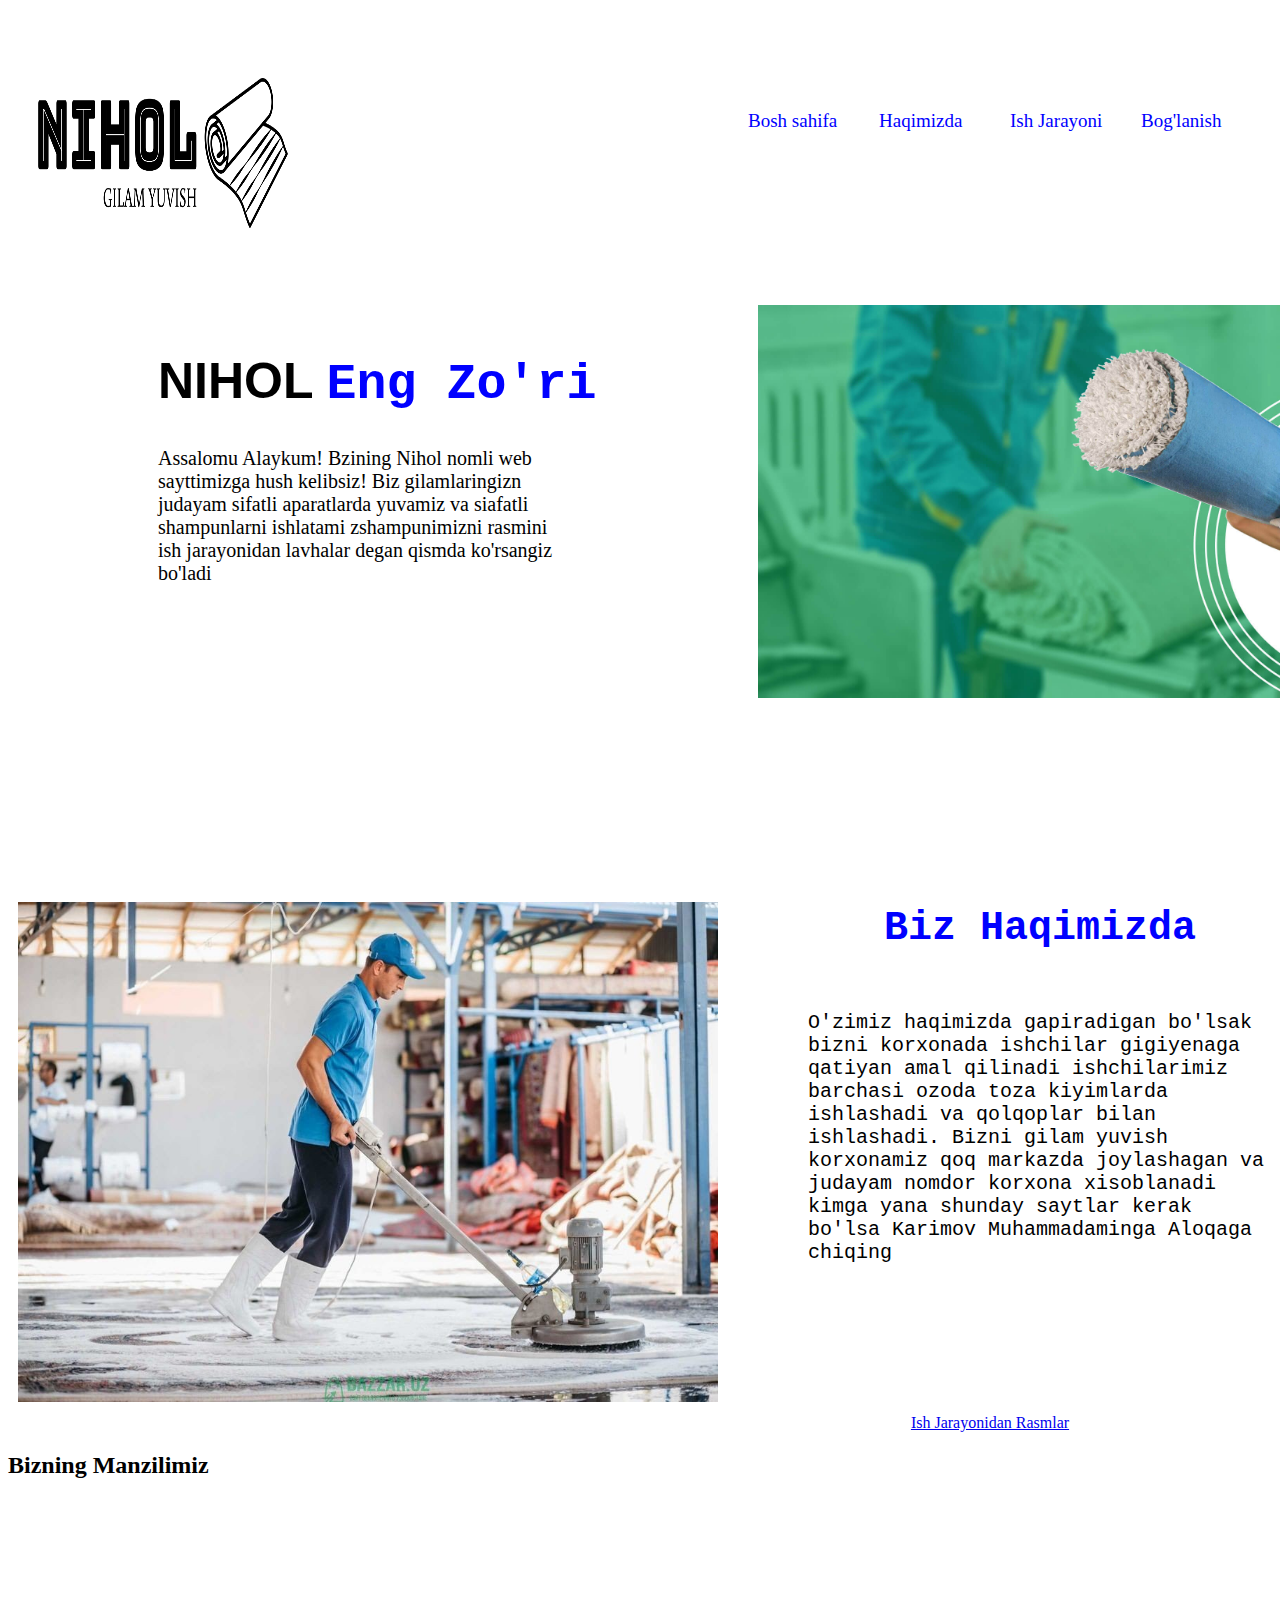
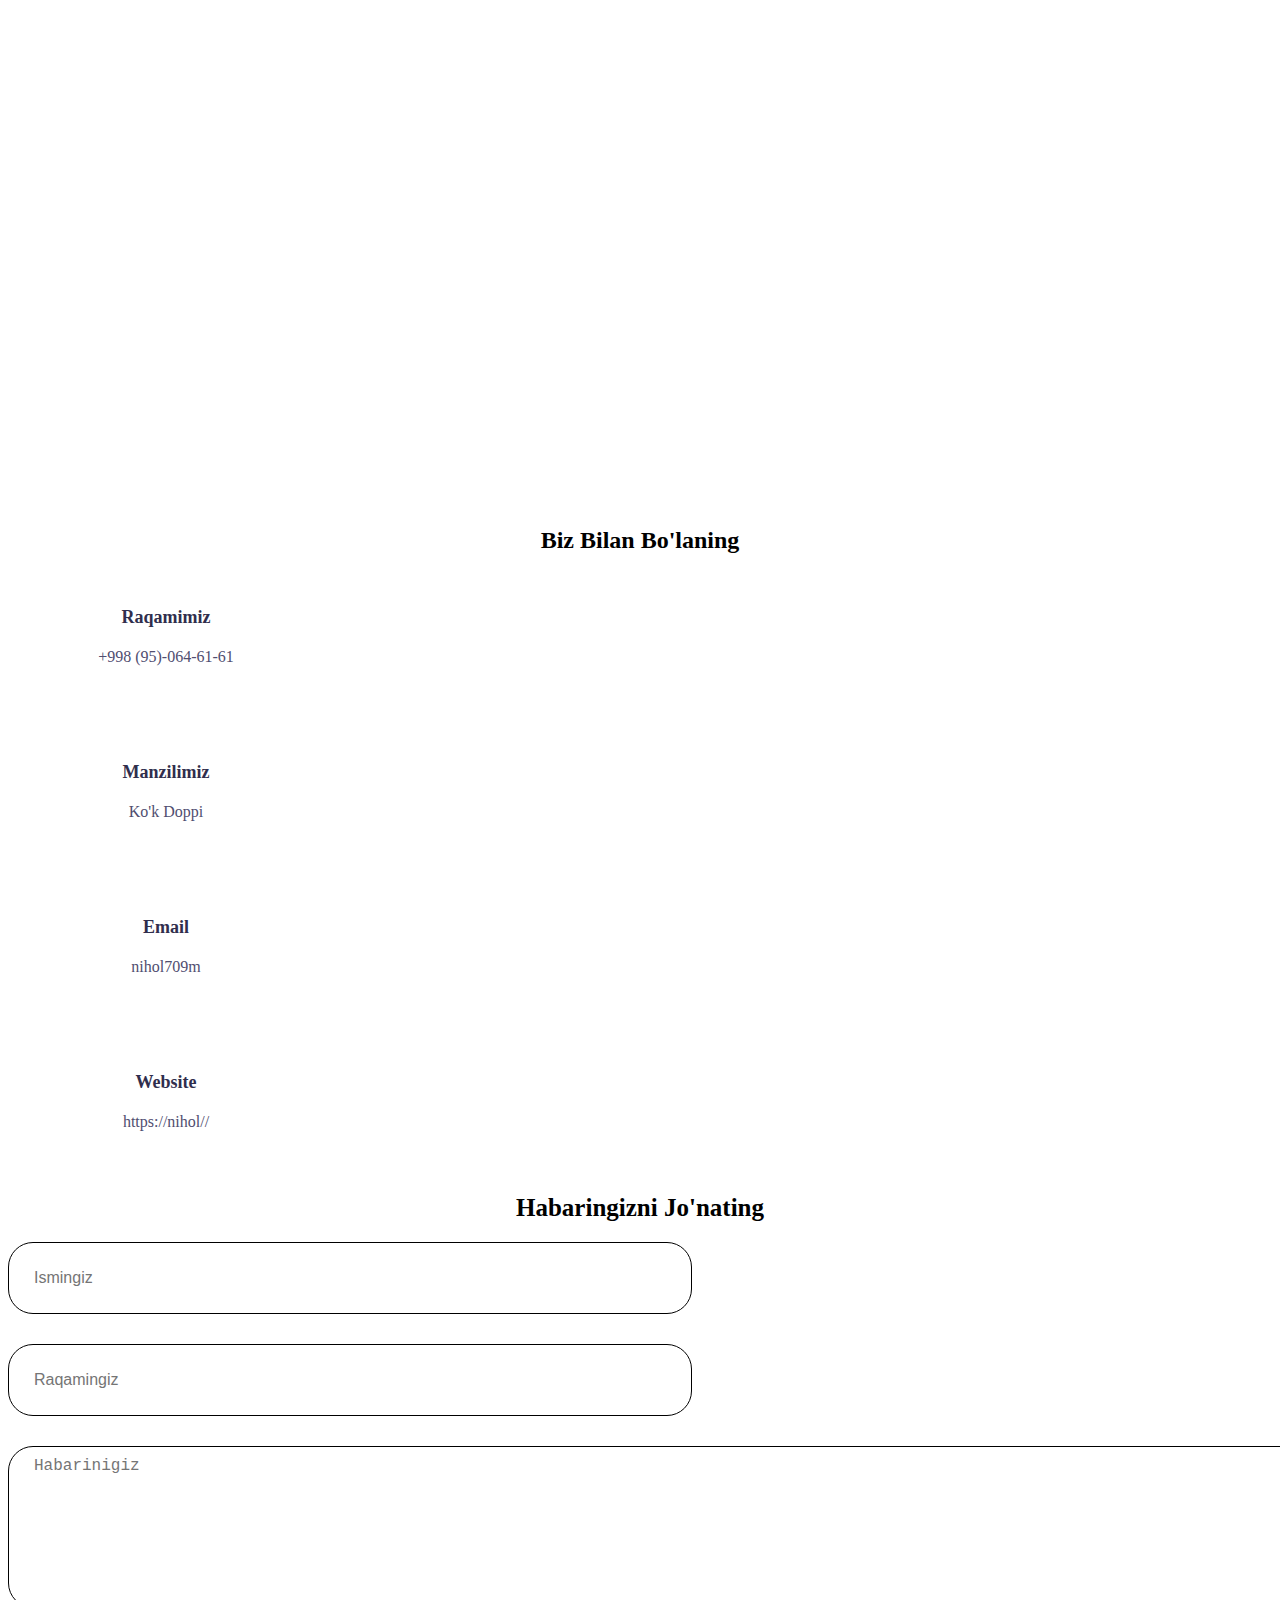
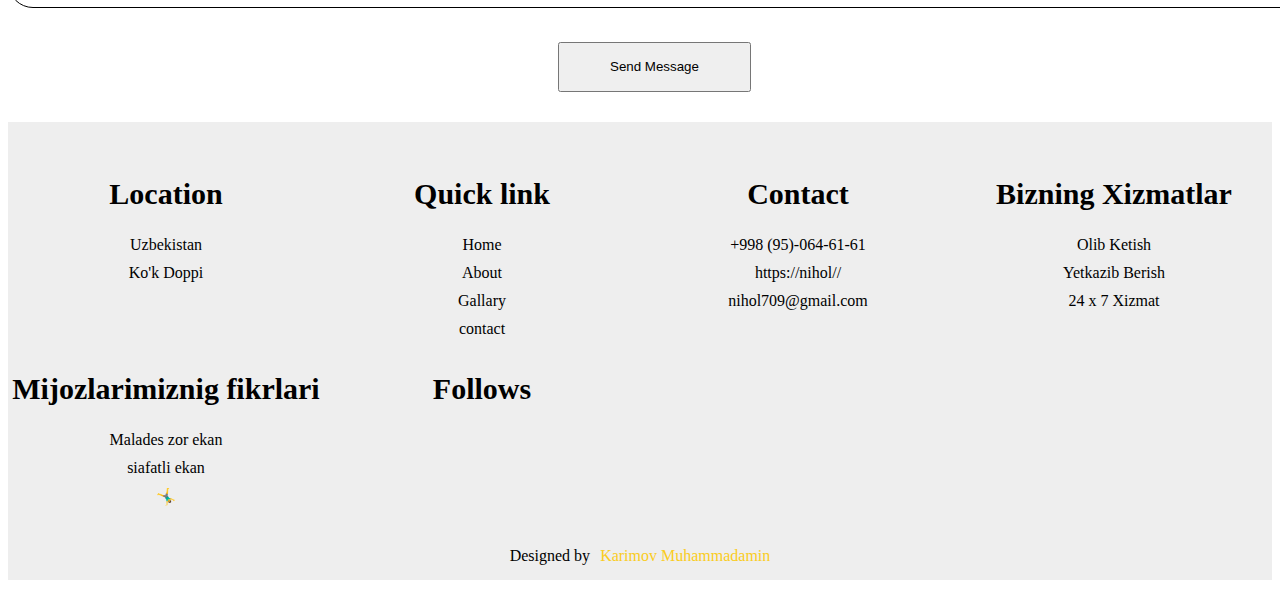
==== index.html @ 29378985 "first commit" ====
<!DOCTYPE html>
<html lang="en">

<head>
    <meta charset="UTF-8">
    <meta name="viewport" content="width=device-width, initial-scale=1.0">
    <link rel="stylesheet" href="style.css">
    <link href="https://cdn.jsdelivr.net/npm/bootstrap@5.3.2/dist/css/bootstrap.min.css" rel="stylesheet"
        integrity="sha384-T3c6CoIi6uLrA9TneNEoa7RxnatzjcDSCmG1MXxSR1GAsXEV/Dwwykc2MPK8M2HN" crossorigin="anonymous">
    <link rel="stylesheet" href="https://cdnjs.cloudflare.com/ajax/libs/font-awesome/6.5.1/css/all.min.css"
        integrity="sha512-DTOQO9RWCH3ppGqcWaEA1BIZOC6xxalwEsw9c2QQeAIftl+Vegovlnee1c9QX4TctnWMn13TZye+giMm8e2LwA=="
        crossorigin="anonymous" referrerpolicy="no-referrer" />
    <link rel="shortcut icon" href="image/nihol-high-resolution-logo-white-transparent.png">
    <title>Nihol</title>
</head>

<body>

    <ul>
        <li><a href="#home">Bosh sahifa</a></li>
        <li><a href="#"> Haqimizda</a></li>
        <li><a href="#">Ish Jarayoni</a></li>
        <li><a href="#">Bog'lanish</a></li>
    </ul>

    <div class="logo_img">
        <img src="image/loogoo.png">
    </div>

    <div class="headerr_text">
        <h1>NIHOL <span> Eng Zo'ri</span></h1>
        <p> Assalomu Alaykum! Bzining Nihol nomli web <br>
            sayttimizga hush kelibsiz! Biz gilamlaringizn <br>
            judayam sifatli aparatlarda yuvamiz va siafatli <br>
            shampunlarni ishlatami zshampunimizni rasmini <br>
            ish jarayonidan lavhalar degan qismda ko'rsangiz <br>
            bo'ladi </p>
    </div>

    <div class="header_img">
        <img src="image/stirka-kovrov-gilam-yuvish-1.jpg" alt="">
    </div>

    <div class="about">
        <img src="image/wer.jpg">
        <h3 class="h333">Biz Haqimizda</h3>
        <p>O'zimiz haqimizda gapiradigan bo'lsak bizni korxonada ishchilar gigiyenaga qatiyan amal qilinadi
            ishchilarimiz barchasi ozoda toza kiyimlarda ishlashadi va qolqoplar bilan ishlashadi. Bizni
            gilam yuvish korxonamiz qoq markazda joylashagan va judayam nomdor korxona xisoblanadi kimga yana shunday
            saytlar kerak bo'lsa Karimov Muhammadaminga Aloqaga chiqing
        </p>

    </div>

    <div class="gallary_button">
        <a href="work.html" class="btn btn-success">Ish Jarayonidan Rasmlar</a>
    </div>


    <h2 class="text-center mb-5 mt-5 text-primary">Bizning Manzilimiz</h2>
    <iframe
        src="https://www.google.com/maps/embed?pb=!1m18!1m12!1m3!1d2885.006987562362!2d70.76801584173073!3d40.471162489899356!2m3!1f0!2f0!3f0!3m2!1i1024!2i768!4f13.1!3m3!1m2!1s0x38ba924d2c922507%3A0x966d604528c9d0cc!2zRlFDOStGUjcsIENoaXJrYXksIEZhcmcnb25hIFZpbG95YXRpLCDQo9C30LHQtdC60LjRgdGC0LDQvQ!5e1!3m2!1sru!2sus!4v1707063693654!5m2!1sru!2sus"
        width="100%" height="574" style="border:0;" allowfullscreen="" loading="lazy"
        referrerpolicy="no-referrer-when-downgrade"></iframe>

    <!-- ===== Contact Section Start ===== -->
    <section class="contact section padd-15" id="contact">
        <div class="container">
            <div class="row">
                <div class="section-title padd-15">
                    <h2>Biz Bilan Bo'laning</h2>
                </div>
            </div>
            <div class="row">
                <!-- ===== Contact Info Item Start ===== -->
                <div class="contact-info-item padd-15">
                    <div class="icon"><i class="fa fa-phone"></i></div>
                    <h4>Raqamimiz</h4>
                    <p>+998 (95)-064-61-61</p>
                </div>
                <!-- ===== Contact Info Item End ===== -->
                <!-- ===== Contact Info Item Start ===== -->
                <div class="contact-info-item padd-15">
                    <div class="icon"><i class="fa fa-map-marker-alt"></i></div>
                    <h4>Manzilimiz</h4>
                    <p>Ko'k Doppi</p>
                </div>
                <!-- ===== Contact Info Item End ===== -->
                <!-- ===== Contact Info Item Start ===== -->
                <div class="contact-info-item padd-15">
                    <div class="icon"><i class="fa fa-envelope"></i></div>
                    <h4>Email</h4>
                    <p>nihol709m</p>
                </div>
                <!-- ===== Contact Info Item End ===== -->
                <!-- ===== Contact Info Item Start ===== -->
                <div class="contact-info-item">
                    <div class="icon"><i class="fa fa-globe-asia"></i></div>
                    <h4>Website</h4>
                    <p>https://nihol//</p>
                </div>
                <!-- ===== Contact Info Item End ===== -->
            </div>
            <h3 class="contact-title padd-15 mb-16 text-primary">Habaringizni Jo'nating</h3>
            <!-- ===== Contact Form ===== -->
            <div class="row">
                <div class="contact-form padd-15">
                    <div class="row">
                        <div class="form-item col-6 padd-15">
                            <div class="form-group">
                                <input type="text" class="form-control" placeholder="Ismingiz">
                            </div>
                        </div>
                        <div class="form-item col-6 padd-15">
                            <div class="form-group">
                                <input type="email" class="form-control" placeholder="Raqamingiz">
                            </div>
                        </div>
                    </div>
                    <div class="row">
                        <div class="form-item col-12 padd-15">
                            <div class="form-group">
                                <textarea name="" class="form-control" id="" placeholder="Habarinigiz"></textarea>
                            </div>
                        </div>
                    </div>
                    <div class="row">
                        <div class="form-item col-12 padd-15">
                            <button class="btn send btn-success text-center">Send Message</button>
                        </div>
                    </div>
                </div>
            </div>
        </div>
        </div>
    </section>
    <!-- ===== Contact Section End ===== -->

    <!-- Footer -->

    <footer>

        <div class="footer_main">

            <div class="footer_tag">

                <h2>Location</h2>
                <p>Uzbekistan</p>
                <p>Ko'k Doppi</p>

            </div>

            <div class="footer_tag">

                <h2>Quick link</h2>
                <p>Home</p>
                <p>About</p>
                <p>Gallary</p>
                <p>contact</p>


            </div>

            <div class="footer_tag">

                <h2>Contact</h2>
                <p>+998 (95)-064-61-61</p>
                <p>https://nihol//</p>
                <p>nihol709@gmail.com</p>

            </div>

            <div class="footer_tag">

                <h2>Bizning Xizmatlar</h2>
                <p>Olib Ketish</p>
                <p>Yetkazib Berish</p>
                <p>24 x 7 Xizmat</p>

            </div>

            <div class="footer_tag">

                <h2>Mijozlarimiznig fikrlari</h2>
                <p>Malades zor ekan</p>
                <p>siafatli ekan</p>
                <p>🤸‍♂️</p>

            </div>

            <div class="footer_tag">

                <h2>Follows</h2>
                <i class="fa-brands fa-facebook-f"></i>
                <i class="fa-brands fa-twitter"></i>
                <i class="fa-brands fa-instagram"></i>
                <i class="fa-brands fa-linkedin"></i>

            </div>

        </div>

        <p class="end">Designed by <span><i class="fa-solid fa-face-grin-wink"></i> Karimov Muhammadamin</span></p>

    </footer>

    <script src="https://cdn.jsdelivr.net/npm/bootstrap@5.3.2/dist/js/bootstrap.bundle.min.js"
        integrity="sha384-C6RzsynM9kWDrMNeT87bh95OGNyZPhcTNXj1NW7RuBCsyN/o0jlpcV8Qyq46cDfL"
        crossorigin="anonymous"></script>
    <script src="main.js"></script>
</body>

</html>
---- style.css ----
:root {
    --bg-black-900: #f2f2fc;
    --bg-black-100: #fdf9ff;
    --bg-black-50: #e8dfec;
    --bg-black-900: #302e4d;
    --bg-black-700: #504e70;
}

ul {
    display: flex;
    margin-left: 700px;
    margin-top: 70px;
    color: blue;
}

ul li {
    list-style: none;
    text-decoration: none;
    font-size: 19px;
    margin-top: 40px;
    width: 200px;
    color: blue;
}

ul li a {
    text-decoration: none;
    list-style: none;
    color: blue;
    transition: all 0.5s ease;
}

ul li a:hover {
    font-size: 23px;
    color: orange;
    box-shadow: 10px solid red;
}

.logo_img img {
    margin-bottom: 70px;
    margin-left: 30px;
    margin-top: -70px;
    width: 250px;
    height: 150px;
}

.headerr_text {
    margin-left: 150px;
    margin-top: 50px;
}

.headerr_text h1 {
    font-size: 50px;
    font-family: sans-serif;
}

.headerr_text h1 span {
    color: blue;
    font-family: 'Courier New', Courier, monospace;
}

.headerr_text p {
    font-size: 20px;
}

.header_img img {
    margin-top: -300px;
    width: 750px;
    margin-left: 750px;
}

.about {
    margin-top: 200px;
}

.about img {
    margin-left: 10px;
    width: 700px;
    height: 500px;
}

.about p {
    margin-top: 60px;
    margin-left: 800px;
    font-size: 20px;
    font-family: 'Courier New', Courier, monospace;
}

.about .h333 {
    text-align: center;
    font-size: 40px;
    font-family: 'Courier New', Courier, monospace;
    color: blue;
    margin-top: -500px;
    margin-left: 800px;
}

.gallary_button {
    text-align: center;
    margin-top: 150px;
    margin-bottom: 20px;
    transition: all 0.5s ease;
}

.gallary_button a {
    margin-top: -170px;
    margin-left: 700px;
    transition: all 0.3s ease-in-out;
}

.gallary_button a:hover {
    background-color: blue;
    transition: 0.3s;
    font-size: 20px;
}

/* contact */

.container {
    padding-left: 0;
    right: 0;
}

.section-title h2 {
    margin-top: 50px;
    text-align: center;
}

.contact-title {
    color: var(--skin-color);
    text-align: center;
    font-size: 25px;
    margin-bottom: 20px;
}

.contact-sub-title {
    color: var(--bg-black-900);
    text-align: center;
    font-size: 25px;
    margin-bottom: 60px;
}

.contact .contact-info-item {
    flex: 0 0 25%;
    max-width: 25%;
    text-align: center;
    margin-bottom: 60px;
}

.contact .contact-info-item .icon {
    display: inline-block;
}

.contact .contact-info-item .icon .fa {
    font-size: 25px;
    color: var(--skin-color);
}

.contact .contact-info-item h4 {
    font-size: 18px;
    font-weight: 700;
    color: var(--bg-black-900);
    text-transform: capitalize;
    margin: 15px 0 5px;
}

.contact .contact-info-item p {
    font-size: 16px;
    line-height: 25px;
    color: var(--bg-black-700);
    font-weight: 400;
}

.contact .contact-form {
    flex: 0 0 100%;
    max-width: 100%;
}

.contact .contact-form .col-6 {
    flex: 0 0 50%;
    max-width: 50%;
}

.contact .contact-form .col-12 {
    flex: 0 0 100%;
    max-width: 100%;
}

.contact .contact-form .form-item {
    margin-bottom: 30px;
}

.contact .contact-form .form-item .form-control {
    width: 100%;
    height: 50px;
    border-radius: 25px;
    background: white;
    border: 1px solid black;
    padding: 10px 25px;
    font-size: 16px;
    color: white;
    transition: all 0.3s ease;
}

.contact .contact-form .form-item .form-control:focus {
    box-shadow: 0 0 20px rgba(48, 46, 77, 0.15);
}

.contact .contact-form .form-item textarea.form-control {
    height: 140px;
}

.contact .contact-form .btn {
    height: 50px;
    padding: 0 50px;
}

.textt {
    margin-top: 10px;
}

.body-images {
    display: flex;
    flex-wrap: wrap;
    justify-content: space-around;
    margin-top: 100px;
    margin-left: 50px;
}

.body-images img {
    border-radius: 20%;
    border: 3px solid red;
    width: 350px;
    height: 350px;
    transition: all 0.5s ease;
}

.body-images img:hover {
    border: 5px solid blue;
    width: 380px;
    height: 380px;
}

.row h1 {
    margin-right: -100px;
    font-size: 25px;
}

.send {
    margin-left: 550px;
}


/* footer */

footer {
    width: 100%;
    padding: 30px 0 0 0px;
    background: #eeeeee;
}

footer .footer_main {
    display: grid;
    grid-template-columns: 1fr 1fr 1fr 1fr;
}

footer .footer_main .footer_tag {
    text-align: center;
}

footer .footer_main .footer_tag h2 {
    color: #000;
    margin-bottom: 25px;
    font-size: 30px;
}

footer .footer_main .footer_tag p {
    margin: 10px 0;
}

footer .footer_main .footer_tag i {
    margin: 0 5px;
    cursor: pointer;
}

footer .footer_main .footer_tag i:hover {
    color: #facc22;
}

footer .end {
    display: flex;
    align-items: center;
    justify-content: center;
    padding: 15px 0;
}

footer .end span {
    color: #facc22;
    margin-left: 10px;
}

::-webkit-scrollbar {
    width: 10px;
}

::-webkit-scrollbar-thumb {
    background: #facc22;
    border-radius: 30px;
}

.anim {
    opacity: 0;
    transform: translateY(40px);
    animation: moveup 0.5s linear forwards;
}

/* media start */
/* col-xl */
@media(min-width: 1200px) {}

/* col-lg */
@media(min-width: 992px) and (max-width:1199px) {}

/* col-md */
@media(min-width: 768px) and (max-width:991px) {}

/* col-sm */
@media(min-width: 576px) and (max-width:767px) {}

/* col */
@media(max-width: 575px) {

    .logo_img img {
        margin-bottom: 70px;
        margin-left: 30px;
        margin-top: -120px;
        width: 110px;
        height: 90px;
    }


    ul {
        display: flex;
        flex-wrap: wrap;
        margin-left: 70px;
        margin-top: 50px;
        color: blue;
    }

    ul li {
        list-style: none;
        text-decoration: none;
        font-size: 19px;
        margin-top: 30px;
        width: 200px;
        color: blue;
    }

    ul li a {
        margin-left: 100px;
        font-size: 17px;
        text-decoration: none;
        list-style: none;
        color: blue;
        transition: all 0.5s ease;
    }

    ul li a:hover {
        font-size: 17px;
        color: orange;
        box-shadow: 10px solid red;
    }


    .headerr_text {
        margin-left: 5px;
        margin-top: -30px;
    }

    .headerr_text h1 {
        font-size: 50px;
        font-family: sans-serif;
    }

    .headerr_text h1 span {
        color: blue;
        font-family: 'Courier New', Courier, monospace;
    }

    .headerr_text p {
        font-size: 20px;
    }

    .header_img img {
        margin-top: 20px;
        margin-left: 5px;
        width: 500px;
        height: 300px;
    }


    .about {
        margin-top: 200px;
    }

    .about img {
        margin-left: 10px;
        width: 500px;
        height: 500px;
    }

    .about p {
        margin-top: 600px;
        margin-left: 10px;
        font-size: 20px;
        font-family: 'Courier New', Courier, monospace;
    }

    .about .h333 {
        text-align: center;
        font-size: 40px;
        font-family: 'Courier New', Courier, monospace;
        color: blue;
        margin-top: -600px;
        margin-left: -100px;
    }

    .gallary_button {
        margin-left: -700px;
        text-align: center;
        margin-top: 150px;
        margin-bottom: 20px;
        transition: all 0.5s ease;
    }

    .gallary_button a {
        margin-top: -170px;
        margin-left: 700px;
        transition: all 0.3s ease-in-out;
    }

    .gallary_button a:hover {
        background-color: blue;
        transition: 0.3s;
        font-size: 20px;
    }


    .send {
        margin-left: 170px;
    }

    /* footer */

    footer {
        width: 100%;
        padding: 30px 0 0 20px;
        background: #eeeeee;
    }

    footer .footer_main {
        display: grid;
        grid-template-columns: 1fr 1fr;
    }

    footer .footer_main .footer_tag {
        text-align: center;
    }

    footer .footer_main .footer_tag h2 {
        color: #000;
        margin-bottom: 25px;
        font-size: 30px;
    }

    footer .footer_main .footer_tag p {
        margin-left: -30px;
    }

    footer .footer_main .footer_tag i {
        margin: 0 5px;
        cursor: pointer;
    }

    footer .footer_main .footer_tag i:hover {
        color: #facc22;
    }

    footer .end {
        display: flex;
        align-items: center;
        justify-content: center;
        padding: 15px 0;
    }

    footer .end span {
        color: #facc22;
        margin-left: 10px;
    }

    ::-webkit-scrollbar {
        width: 10px;
    }

    ::-webkit-scrollbar-thumb {
        background: #facc22;
        border-radius: 30px;
    }

    .anim {
        opacity: 0;
        transform: translateY(40px);
        animation: moveup 0.5s linear forwards;
    }
}

/* media end */
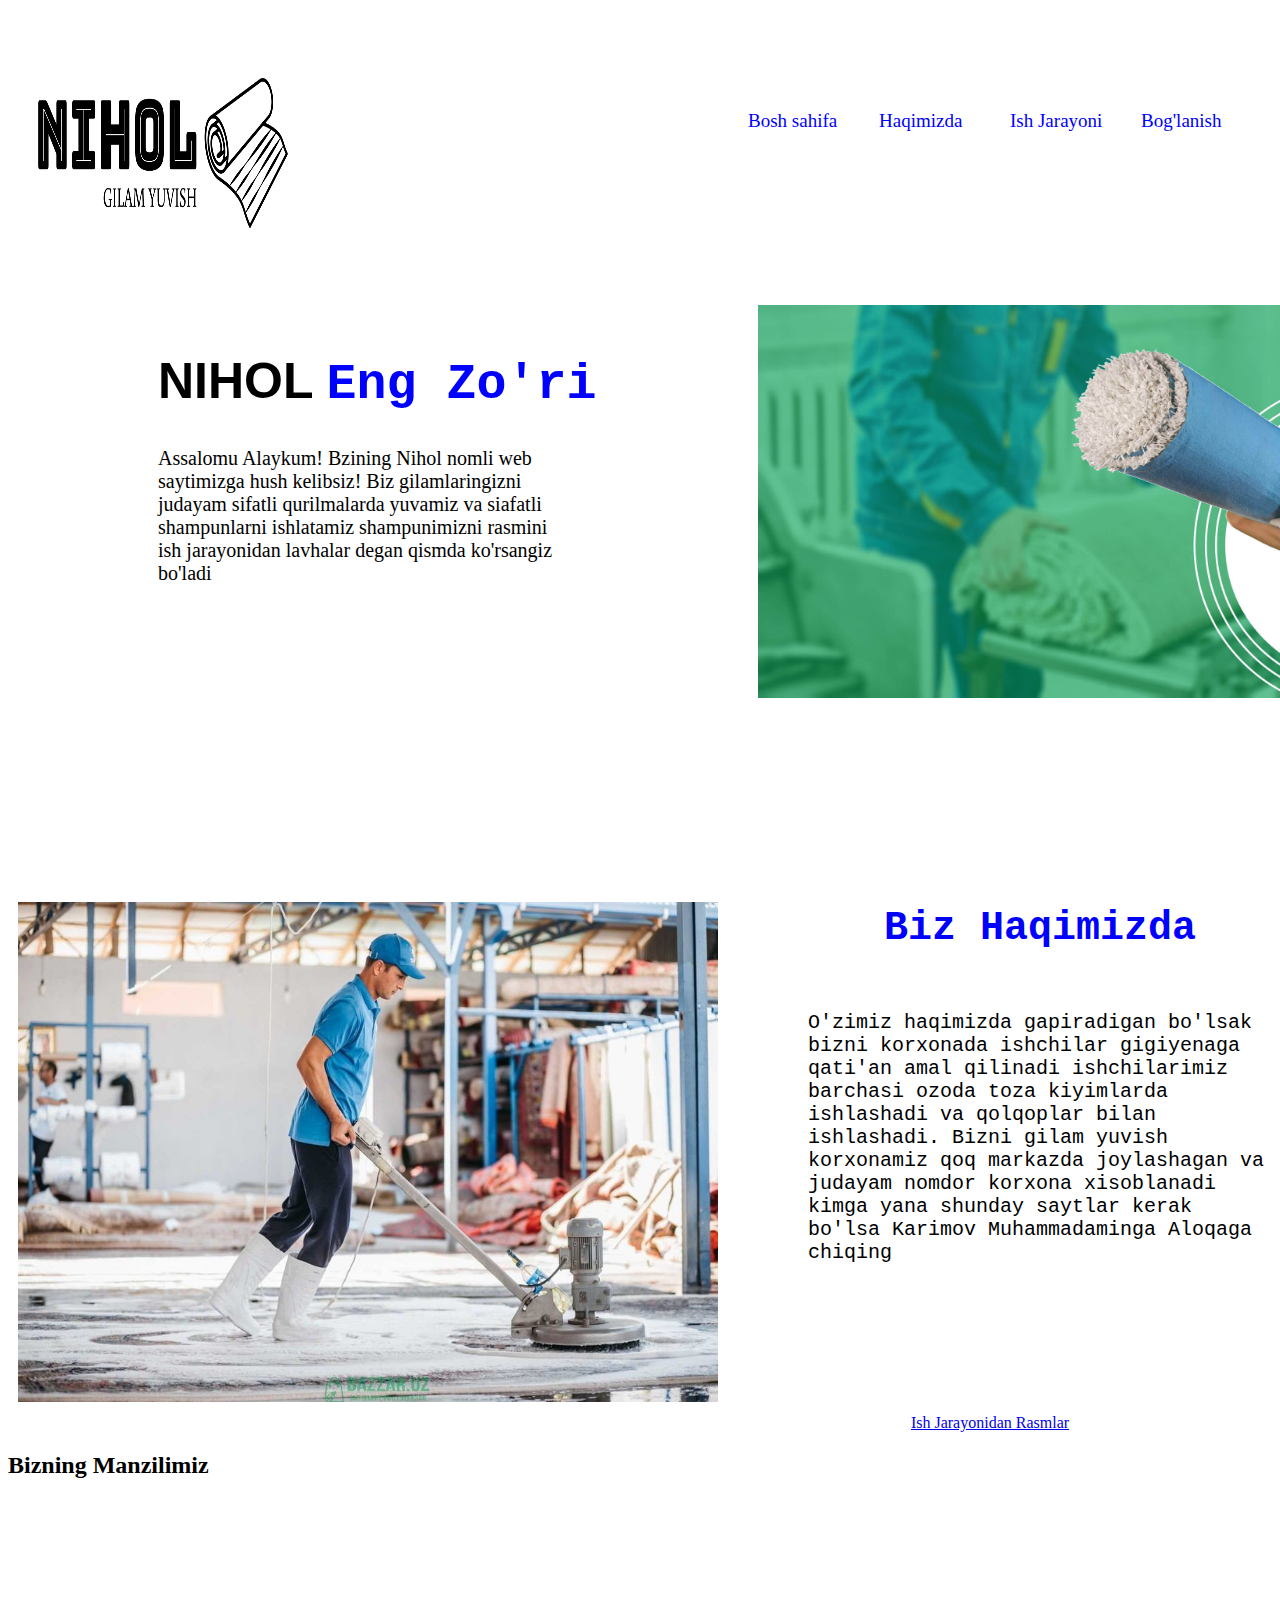
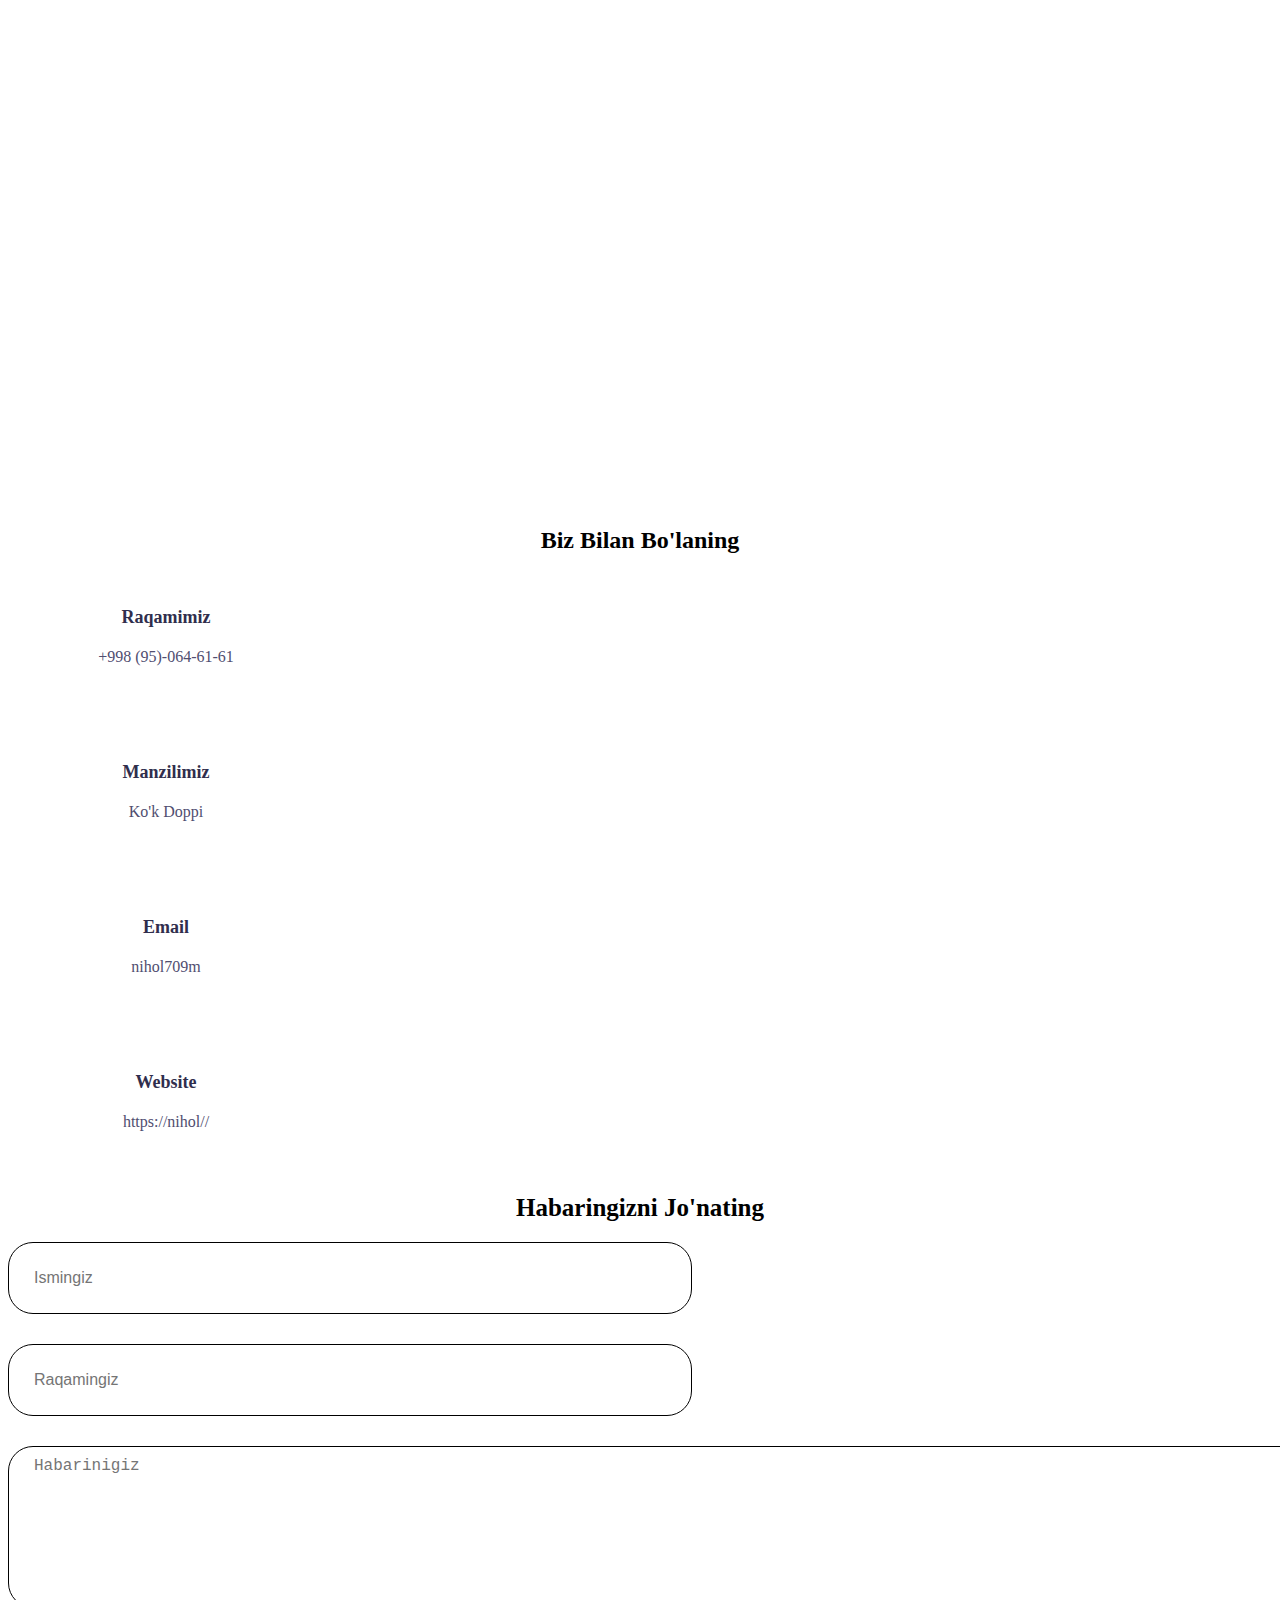
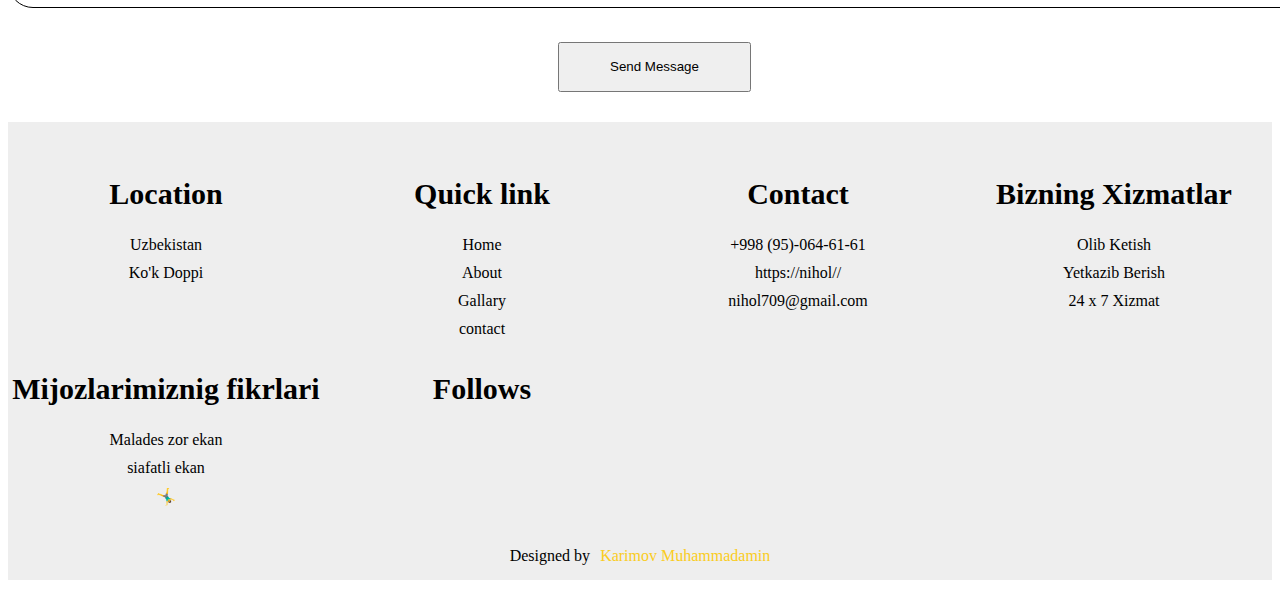
==== commit 6fbcf031: "first commit" ====
--- a/index.html
+++ b/index.html
@@ -30,9 +30,9 @@
     <div class="headerr_text">
         <h1>NIHOL <span> Eng Zo'ri</span></h1>
         <p> Assalomu Alaykum! Bzining Nihol nomli web <br>
-            sayttimizga hush kelibsiz! Biz gilamlaringizn <br>
-            judayam sifatli aparatlarda yuvamiz va siafatli <br>
-            shampunlarni ishlatami zshampunimizni rasmini <br>
+            saytimizga hush kelibsiz! Biz gilamlaringizni <br>
+            judayam sifatli qurilmalarda yuvamiz va siafatli <br>
+            shampunlarni ishlatamiz shampunimizni rasmini <br>
             ish jarayonidan lavhalar degan qismda ko'rsangiz <br>
             bo'ladi </p>
     </div>
@@ -44,7 +44,7 @@
     <div class="about">
         <img src="image/wer.jpg">
         <h3 class="h333">Biz Haqimizda</h3>
-        <p>O'zimiz haqimizda gapiradigan bo'lsak bizni korxonada ishchilar gigiyenaga qatiyan amal qilinadi
+        <p>O'zimiz haqimizda gapiradigan bo'lsak bizni korxonada ishchilar gigiyenaga qati'an amal qilinadi
             ishchilarimiz barchasi ozoda toza kiyimlarda ishlashadi va qolqoplar bilan ishlashadi. Bizni
             gilam yuvish korxonamiz qoq markazda joylashagan va judayam nomdor korxona xisoblanadi kimga yana shunday
             saytlar kerak bo'lsa Karimov Muhammadaminga Aloqaga chiqing
